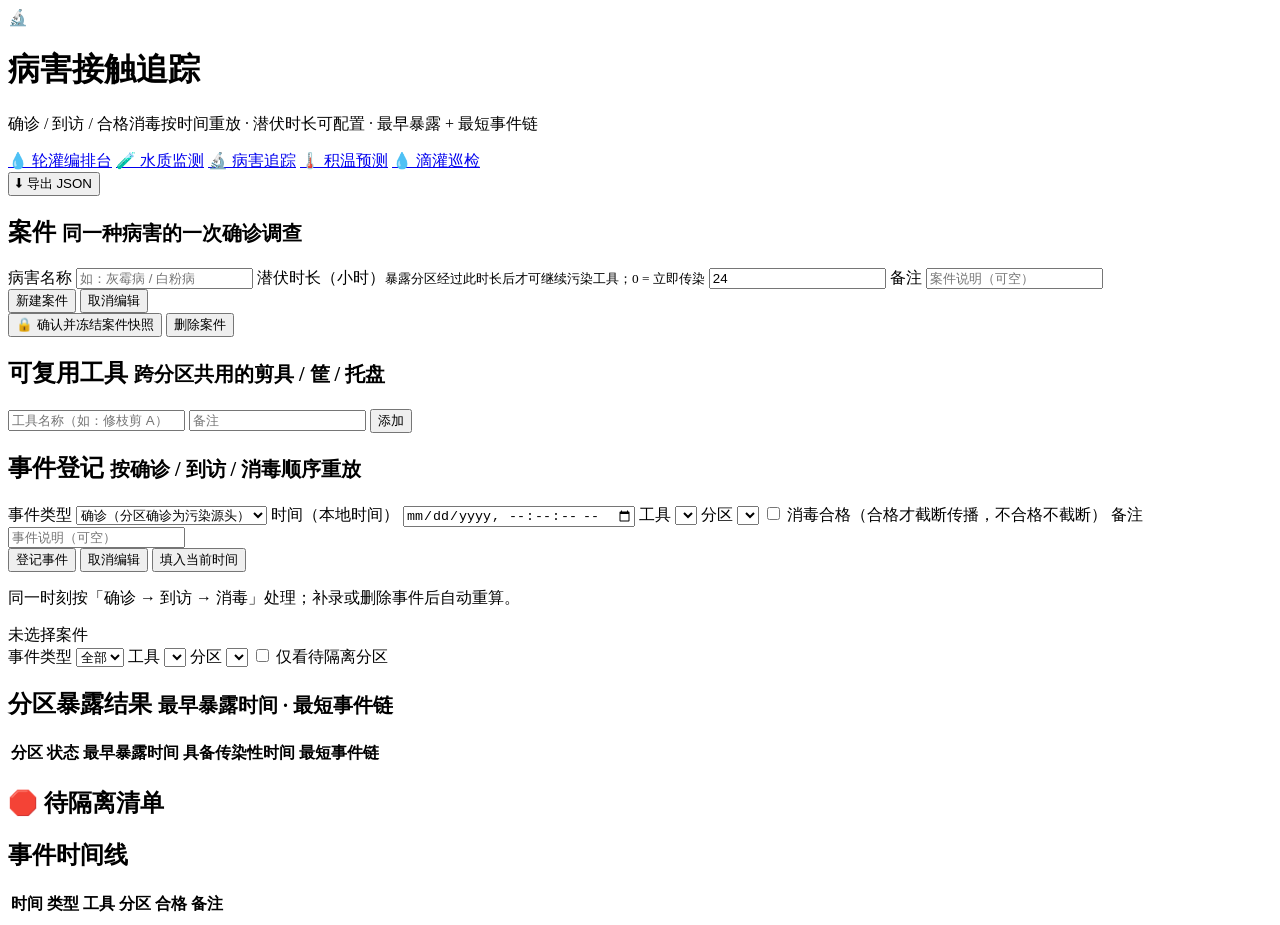
==== static/disease.html @ fcad425b "GSB 12013b04-1502-5a5b-9f9c-5f1821da33a0 initial: platform archive" ====
<!DOCTYPE html>
<html lang="zh-CN">
<head>
<meta charset="UTF-8">
<meta name="viewport" content="width=device-width, initial-scale=1.0">
<title>病害接触追踪</title>
<link rel="stylesheet" href="/style.css">
<link rel="stylesheet" href="/water.css">
<link rel="stylesheet" href="/disease.css">
</head>
<body>
<header class="topbar">
  <div class="brand">
    <span class="logo">🔬</span>
    <div>
      <h1>病害接触追踪</h1>
      <p class="subtitle">确诊 / 到访 / 合格消毒按时间重放 · 潜伏时长可配置 · 最早暴露 + 最短事件链</p>
    </div>
  </div>
  <div class="top-actions">
    <nav class="page-tabs">
      <a class="btn" href="/">💧 轮灌编排台</a>
      <a class="btn" href="/water">🧪 水质监测</a>
      <a class="btn primary" href="/disease">🔬 病害追踪</a>
      <a class="btn" href="/heat">🌡️ 积温预测</a>
      <a class="btn" href="/drip">💧 滴灌巡检</a>
    </nav>
    <button class="btn" id="btn-export">⬇ 导出 JSON</button>
  </div>
</header>

<main class="water-layout disease-layout">
  <!-- 左侧：案件 + 工具 + 事件录入 -->
  <aside class="sidebar">
    <section class="card">
      <h2>案件 <small>同一种病害的一次确诊调查</small></h2>
      <ul class="entity-list" id="case-list"></ul>
      <form class="zone-form" id="case-form">
        <input type="hidden" name="id">
        <label>病害名称
          <input type="text" name="disease_name" placeholder="如：灰霉病 / 白粉病" required>
        </label>
        <label>潜伏时长（小时）<small>暴露分区经过此时长后才可继续污染工具；0 = 立即传染</small>
          <input type="number" name="latency_hours" min="0" step="0.5" value="24" required>
        </label>
        <label>备注
          <input type="text" name="note" placeholder="案件说明（可空）">
        </label>
        <div class="form-actions">
          <button class="btn small primary" type="submit" id="case-submit">新建案件</button>
          <button class="btn small hidden" type="button" id="case-cancel">取消编辑</button>
        </div>
      </form>
      <div class="case-ops" id="case-ops">
        <button class="btn small ghost" id="btn-case-freeze">🔒 确认并冻结案件快照</button>
        <button class="btn small danger-solid" id="btn-case-delete">删除案件</button>
      </div>
    </section>

    <section class="card">
      <h2>可复用工具 <small>跨分区共用的剪具 / 筐 / 托盘</small></h2>
      <ul class="entity-list" id="tool-list"></ul>
      <form class="inline-form tool-form" id="tool-form">
        <input type="text" name="name" placeholder="工具名称（如：修枝剪 A）" required>
        <input type="text" name="note" placeholder="备注" class="tool-note">
        <button class="btn small" type="submit">添加</button>
      </form>
    </section>

    <section class="card" id="event-card">
      <h2>事件登记 <small id="event-card-sub">按确诊 / 到访 / 消毒顺序重放</small></h2>
      <form class="zone-form" id="event-form">
        <input type="hidden" name="id">
        <label>事件类型
          <select name="type" id="event-type">
            <option value="diagnosis">确诊（分区确诊为污染源头）</option>
            <option value="visit">到访（工具进入分区）</option>
            <option value="disinfection">消毒（工具完成消毒）</option>
          </select>
        </label>
        <label>时间（本地时间）
          <input type="datetime-local" name="ts" step="1" required>
        </label>
        <label class="field-tool">工具
          <select name="tool_id" id="event-tool"></select>
        </label>
        <label class="field-zone">分区
          <select name="zone_id" id="event-zone"></select>
        </label>
        <label class="field-qualified hidden">
          <span><input type="checkbox" name="qualified"> 消毒合格（合格才截断传播，不合格不截断）</span>
        </label>
        <label>备注
          <input type="text" name="note" placeholder="事件说明（可空）">
        </label>
        <div class="form-actions">
          <button class="btn small primary" type="submit" id="event-submit">登记事件</button>
          <button class="btn small hidden" type="button" id="event-cancel">取消编辑</button>
          <button class="btn small ghost" type="button" id="btn-event-now">填入当前时间</button>
        </div>
      </form>
      <p class="form-hint">同一时刻按「确诊 → 到访 → 消毒」处理；补录或删除事件后自动重算。</p>
    </section>
  </aside>

  <!-- 右侧：筛选 + 结果 -->
  <section class="main-panel">
    <div class="card disease-overview">
      <div class="overview-head">
        <div class="overall">
          <span class="overall-label" id="case-title">未选择案件</span>
          <span class="case-badge" id="case-badge"></span>
        </div>
        <div class="filters">
          <label>事件类型
            <select id="filter-type">
              <option value="">全部</option>
              <option value="diagnosis">确诊</option>
              <option value="visit">到访</option>
              <option value="disinfection">消毒</option>
            </select>
          </label>
          <label>工具
            <select id="filter-tool"></select>
          </label>
          <label>分区
            <select id="filter-zone"></select>
          </label>
          <label class="check-line"><input type="checkbox" id="filter-quarantine"> 仅看待隔离分区</label>
        </div>
      </div>
      <p class="case-meta" id="case-meta"></p>
    </div>

    <div class="card">
      <h2>分区暴露结果 <small>最早暴露时间 · 最短事件链</small></h2>
      <div class="table-wrap">
        <table class="disease-table">
          <thead>
            <tr>
              <th>分区</th><th>状态</th><th>最早暴露时间</th><th>具备传染性时间</th>
              <th>最短事件链</th><th></th>
            </tr>
          </thead>
          <tbody id="zone-rows"></tbody>
        </table>
      </div>
    </div>

    <div class="card">
      <h2>🛑 待隔离清单 <small id="quarantine-sub"></small></h2>
      <ul class="quarantine-list" id="quarantine-list"></ul>
    </div>

    <div class="card">
      <h2>事件时间线 <small id="timeline-sub"></small></h2>
      <div id="replay-trace" class="replay-trace"></div>
      <div class="table-wrap">
        <table class="disease-table event-table">
          <thead>
            <tr>
              <th>时间</th><th>类型</th><th>工具</th><th>分区</th><th>合格</th>
              <th>备注</th><th></th>
            </tr>
          </thead>
          <tbody id="event-rows"></tbody>
        </table>
      </div>
    </div>
  </section>
</main>

<div class="toast" id="toast"></div>
<script src="/disease.js"></script>
</body>
</html>
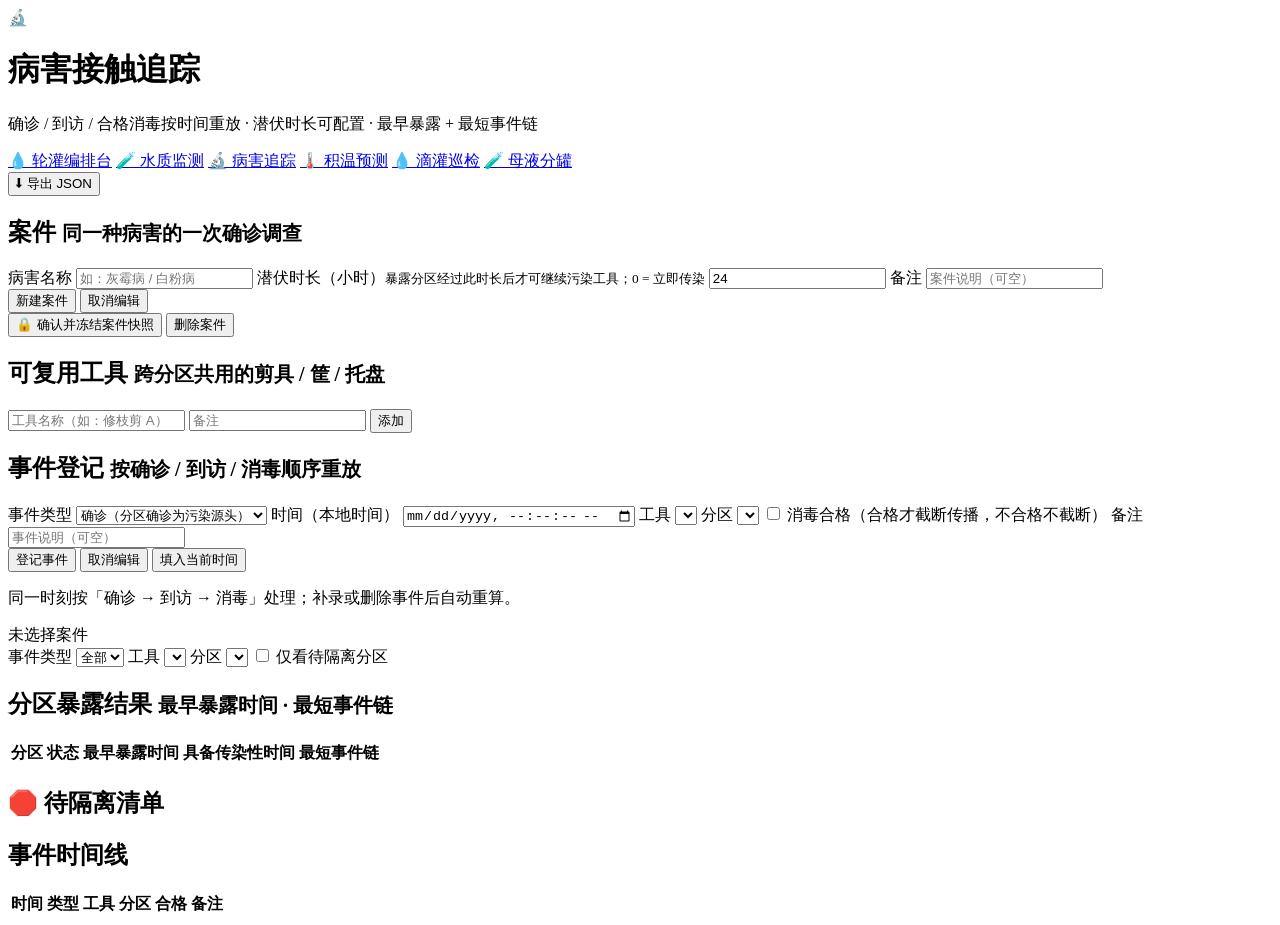
==== commit aa762478: "GSB 12013b04-1502-5a5b-9f9c-5f1821da33a0 A: platform archive" ====
--- a/static/disease.html
+++ b/static/disease.html
@@ -24,6 +24,7 @@
       <a class="btn primary" href="/disease">🔬 病害追踪</a>
       <a class="btn" href="/heat">🌡️ 积温预测</a>
       <a class="btn" href="/drip">💧 滴灌巡检</a>
+      <a class="btn" href="/fertilizer">🧪 母液分罐</a>
     </nav>
     <button class="btn" id="btn-export">⬇ 导出 JSON</button>
   </div>
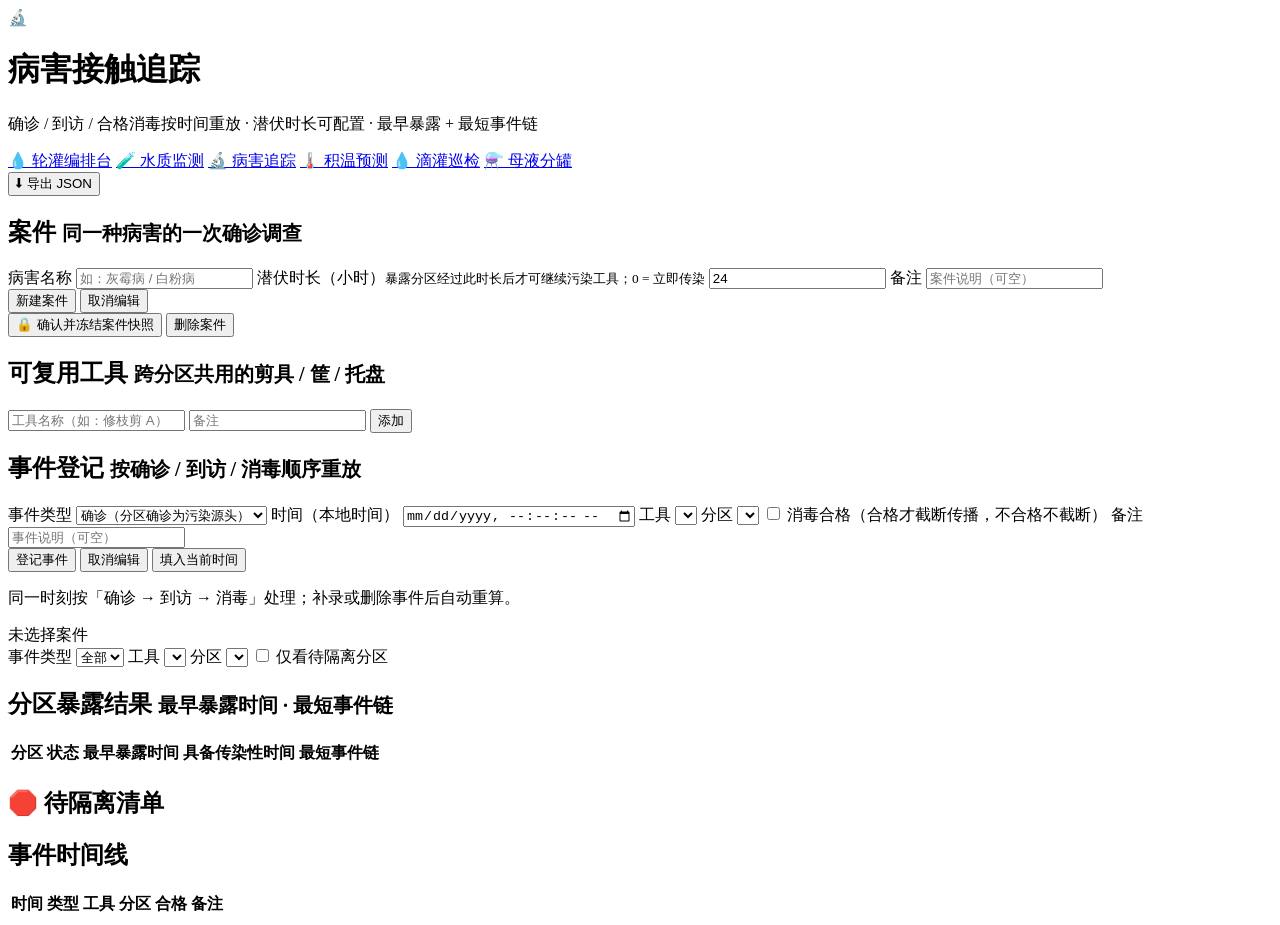
==== commit a7e611f8: "GSB 12013b04-1502-5a5b-9f9c-5f1821da33a0 B: platform archive" ====
--- a/static/disease.html
+++ b/static/disease.html
@@ -24,7 +24,7 @@
       <a class="btn primary" href="/disease">🔬 病害追踪</a>
       <a class="btn" href="/heat">🌡️ 积温预测</a>
       <a class="btn" href="/drip">💧 滴灌巡检</a>
-      <a class="btn" href="/fertilizer">🧪 母液分罐</a>
+      <a class="btn" href="/fertilizer">⚗️ 母液分罐</a>
     </nav>
     <button class="btn" id="btn-export">⬇ 导出 JSON</button>
   </div>
